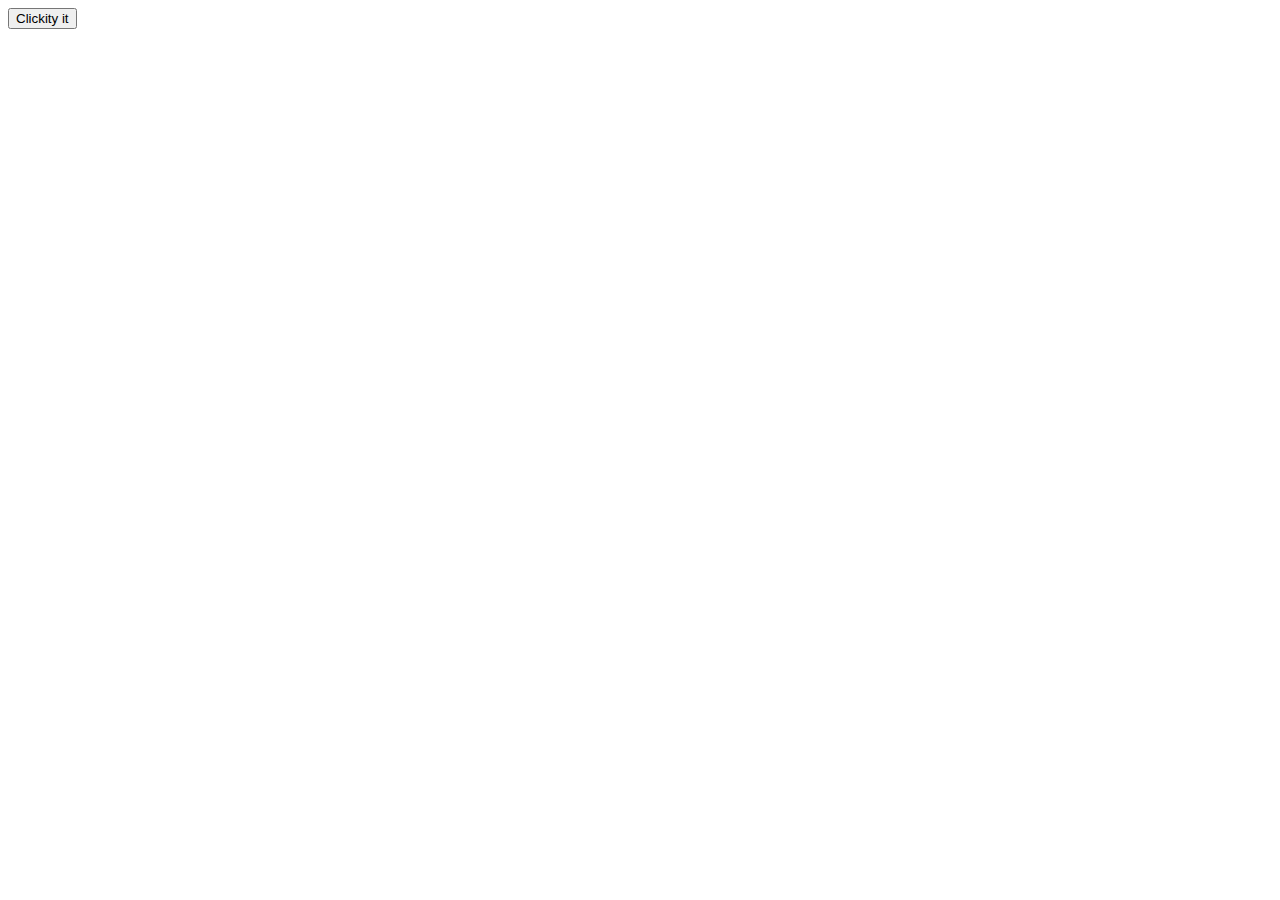
==== index.html @ d42716d0 "added index.html" ====
<!DOCTYPE html>
<html>
<head>
    <meta charset="utf-8" />
    <meta http-equiv="X-UA-Compatible" content="IE=edge">
    <title>Page Title</title>
    <meta name="viewport" content="width=device-width, initial-scale=1">
    <link rel="stylesheet" type="text/css" media="screen" href="main.css" />
    <script src="main.js"></script>
</head>
<body>
    <button type="button">Clickity it</button>
    
</body>
</html>
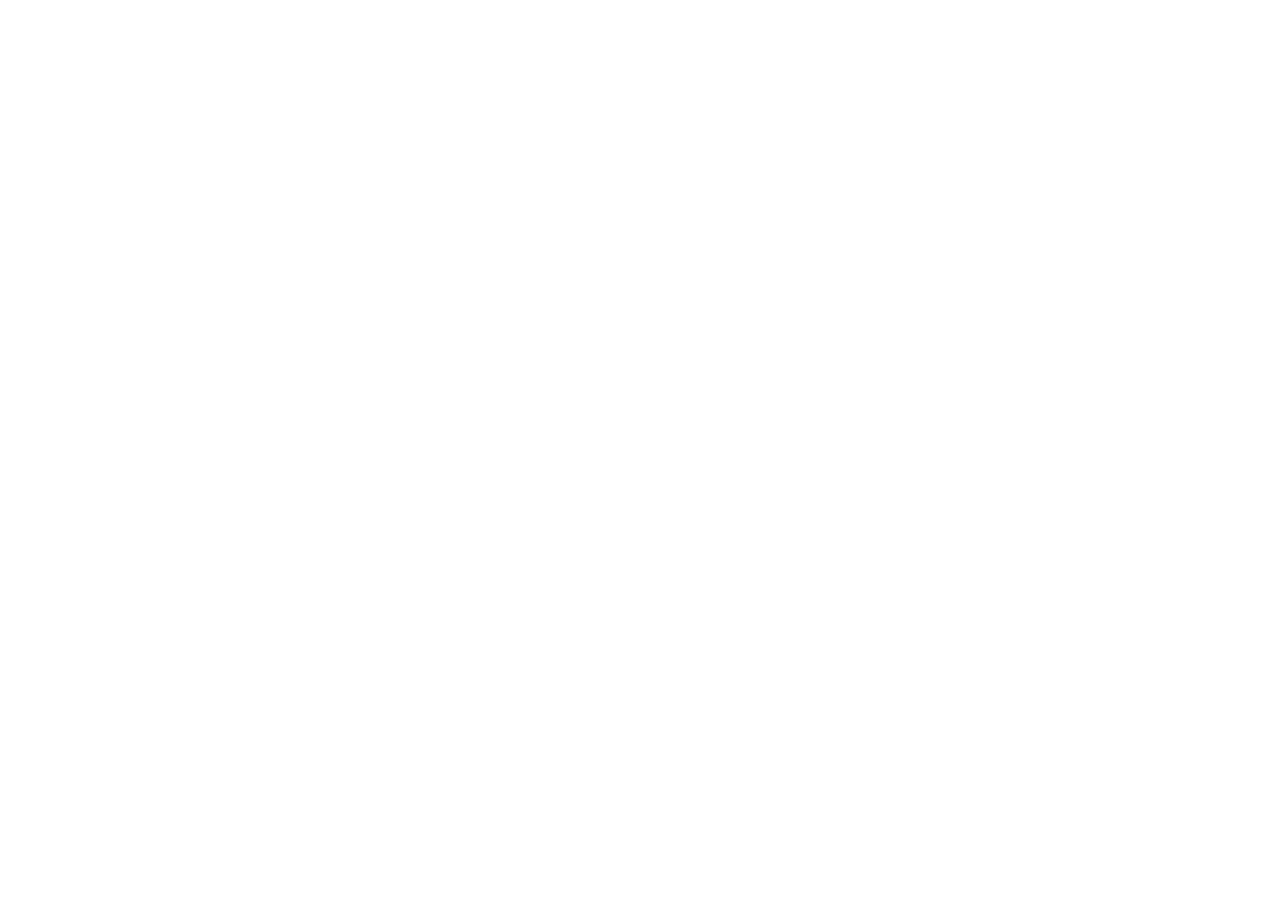
==== commit 1dda6387: "formatting" ====
--- a/index.html
+++ b/index.html
@@ -3,13 +3,23 @@
 <head>
     <meta charset="utf-8" />
     <meta http-equiv="X-UA-Compatible" content="IE=edge">
-    <title>Page Title</title>
-    <meta name="viewport" content="width=device-width, initial-scale=1">
-    <link rel="stylesheet" type="text/css" media="screen" href="main.css" />
+    <title>Space People</title>
+    <link rel="stylesheet" type="text/css" href="main.css">
     <script src="main.js"></script>
 </head>
+
 <body>
-    <button type="button">Clickity it</button>
-    
+    <div id="oleg"></div>
+    <div id="david"></div>
+    <div id="anne"></div>
+
+    <!--<div id="astro-pics">
+        <img id="oleg" src="https://www.nasa.gov/sites/default/files/styles/946xvariable_height/public/jsc2014e088156.jpg?itok=zDabZ-ok" alt="Oleg Kononenko" width="200" height="200">
+        <img id="david" src="http://www.asc-csa.gc.ca/images/recherche/tiles/5f594103-dcf2-4e1d-bf95-b0bd43e9f6f1.jpg" alt="David Saint-Jacques" width="200" height="200">
+        <img id="anne" src="http://www.spacefacts.de/bios/portraits/astronauts/mcclain_anne.jpg" alt="Anne McClain" width="200" height="200">
+    </div>-->
+
+    <div id="astro-info">
+            <div id="space"></div>
 </body>
 </html>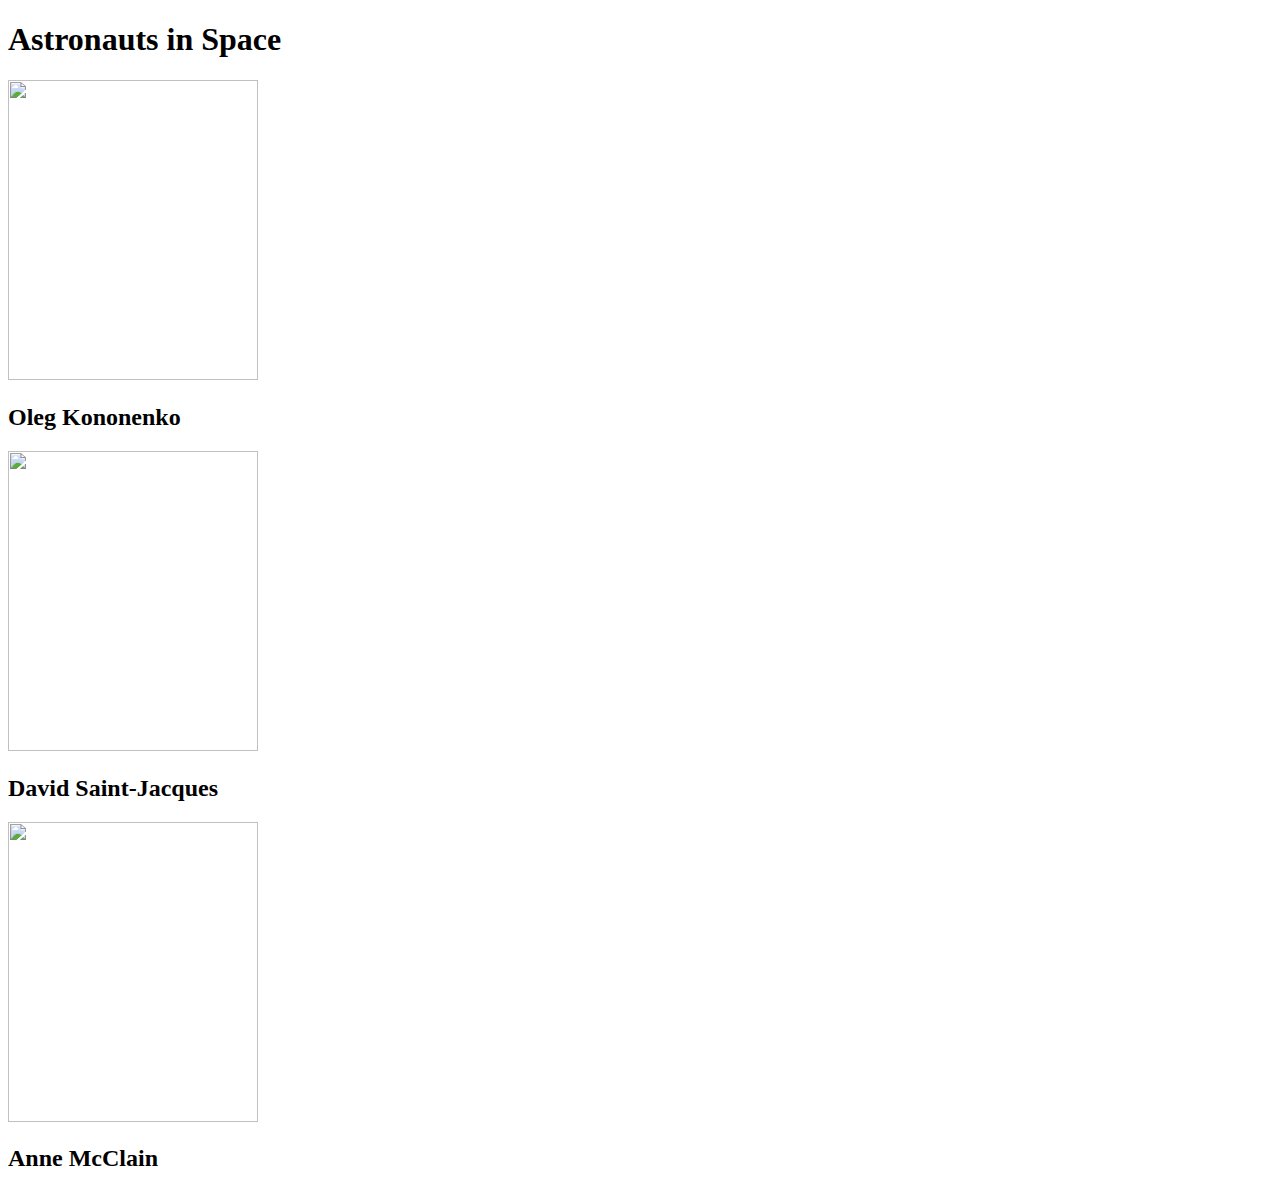
==== commit 7bad6b7e: "added anne's section" ====
--- a/index.html
+++ b/index.html
@@ -5,21 +5,24 @@
     <meta http-equiv="X-UA-Compatible" content="IE=edge">
     <title>Space People</title>
     <link rel="stylesheet" type="text/css" href="main.css">
-    <script src="main.js"></script>
+    <script src="main.js" defer></script>
 </head>
 
 <body>
-    <div id="oleg"></div>
-    <div id="david"></div>
-    <div id="anne"></div>
+    <h1>Astronauts in Space</h1>
+    <div id="astros">
+        <div id="oleg">
+            <div id="olegPic"></div>
+            <div id="olegInfo"></div>
+        </div>
 
-    <!--<div id="astro-pics">
-        <img id="oleg" src="https://www.nasa.gov/sites/default/files/styles/946xvariable_height/public/jsc2014e088156.jpg?itok=zDabZ-ok" alt="Oleg Kononenko" width="200" height="200">
-        <img id="david" src="http://www.asc-csa.gc.ca/images/recherche/tiles/5f594103-dcf2-4e1d-bf95-b0bd43e9f6f1.jpg" alt="David Saint-Jacques" width="200" height="200">
-        <img id="anne" src="http://www.spacefacts.de/bios/portraits/astronauts/mcclain_anne.jpg" alt="Anne McClain" width="200" height="200">
-    </div>-->
+        <div id="david"></div>
+            <div id="davidPic"></div>
+            <div id="davidInfo"></div>
 
-    <div id="astro-info">
-            <div id="space"></div>
+        <div id="anne"></div>
+            <div id="annePic"></div>
+            <div id="anneInfo"></div>
+    </div>
 </body>
 </html>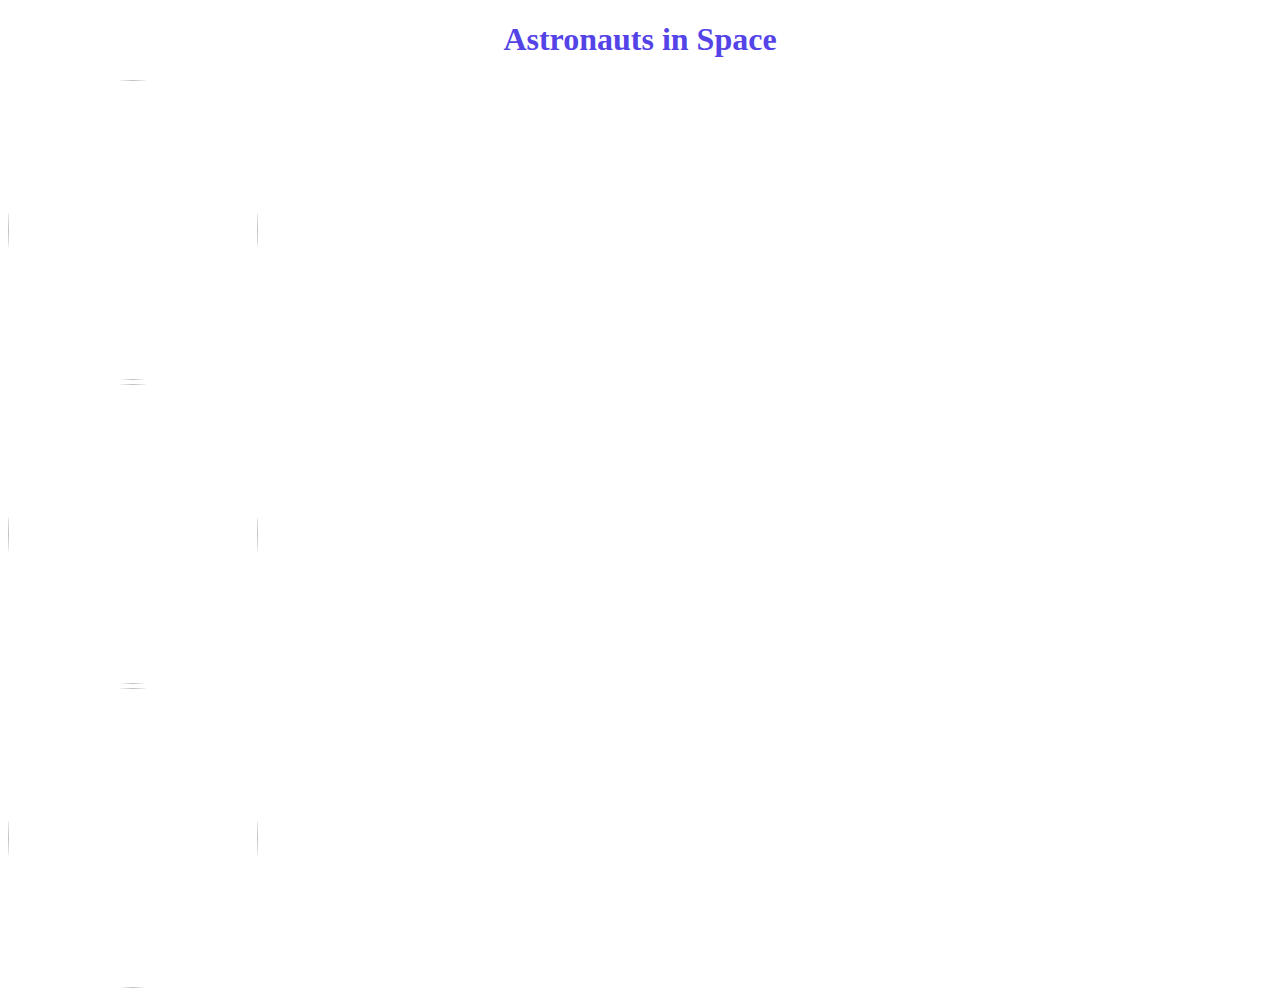
==== commit ed39964c: "finished displaying astro info and added background" ====
--- a/index.html
+++ b/index.html
@@ -9,20 +9,28 @@
 </head>
 
 <body>
-    <h1>Astronauts in Space</h1>
+    <h1 id="header">Astronauts in Space</h1>
     <div id="astros">
         <div id="oleg">
             <div id="olegPic"></div>
-            <div id="olegInfo"></div>
+            <div id="olegInfo">
+                <h2>Name:</h2>
+            </div>
         </div>
 
-        <div id="david"></div>
+        <div id="david">
             <div id="davidPic"></div>
-            <div id="davidInfo"></div>
+            <div id="davidInfo">
+                <h2>Name:</h2>
+            </div>
+        </div>
 
-        <div id="anne"></div>
+        <div id="anne">
             <div id="annePic"></div>
-            <div id="anneInfo"></div>
+            <div id="anneInfo">
+                <h2>Name:</h2>
+            </div>
+        </div>
     </div>
 </body>
 </html>--- a/main.css
+++ b/main.css
@@ -0,0 +1,64 @@
+body {
+    background: url("https://d2v9y0dukr6mq2.cloudfront.net/video/thumbnail/N13e7awhgiljgescq/videoblocks-black-empty-space-with-stars-dark-science-background-with-movement_rrrhaewqg_thumbnail-full01.png");
+}
+
+#header {
+    color: #5444E8;
+    text-align: center;
+}
+
+h1, h2 {
+    color: white;
+}
+
+img {
+    border-radius: 50%;
+}
+
+#astros {
+    display: flex;
+    flex-direction: column;
+    width: 700px;
+}
+
+/* OLEG KONONENKO*/
+#oleg {
+    width: 600px;
+    display: flex;
+    flex-direction: row;
+}
+#olegPic {
+    width: 300px;
+}
+
+#olegInfo {
+    width: 400px;
+}
+
+/* DAVID ST-JACQUES*/
+#david {
+    width: 600px;
+    display: flex;
+    flex-direction: row;
+}
+#davidPic {
+    width: 300px;
+}
+
+#davidInfo {
+    width: 400px;
+}
+
+/* ANNE MCCLAIN */
+#anne {
+    width: 600px;
+    display: flex;
+    flex-direction: row;
+}
+#annePic {
+    width: 300px;
+}
+
+#anneInfo {
+    width: 400px;
+}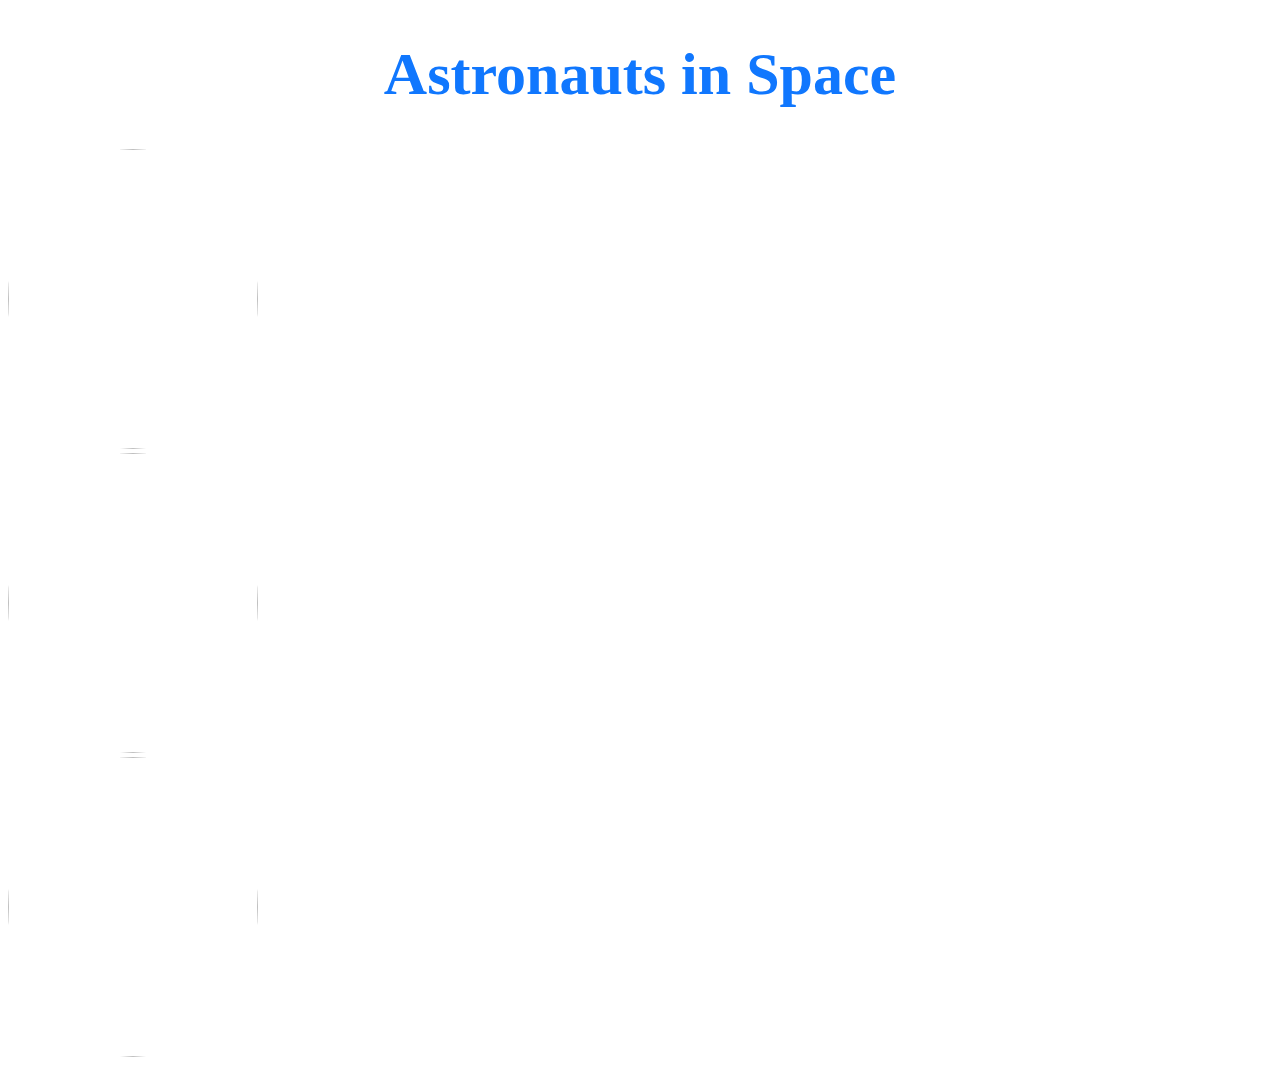
==== commit f73e6f3d: "Update index.html" ====
--- a/index.html
+++ b/index.html
@@ -17,14 +17,12 @@
                 <h2>Name:</h2>
             </div>
         </div>
-
         <div id="david">
             <div id="davidPic"></div>
             <div id="davidInfo">
                 <h2>Name:</h2>
             </div>
         </div>
-
         <div id="anne">
             <div id="annePic"></div>
             <div id="anneInfo">
@@ -33,4 +31,4 @@
         </div>
     </div>
 </body>
-</html>+</html>
--- a/main.css
+++ b/main.css
@@ -3,7 +3,8 @@
 }
 
 #header {
-    color: #5444E8;
+    color: #1077FE;
+    font-size: 60px;
     text-align: center;
 }
 
